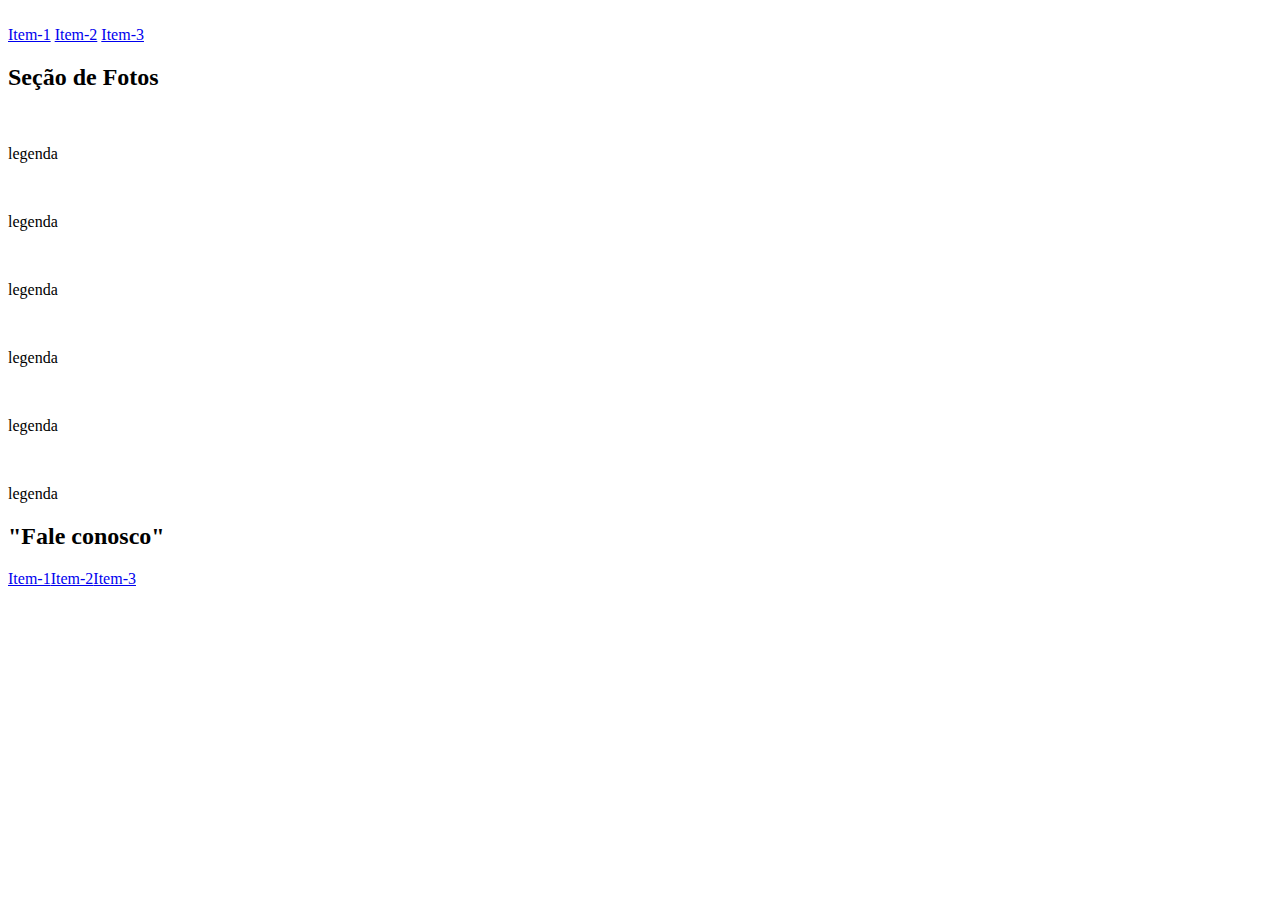
==== index.html @ f46e4d16 "Estrutura básica HTML - SEMÂNTICA." ====
<!DOCTYPE html>
<html lang="en">
<head>
    <meta charset="UTF-8">
    <meta http-equiv="X-UA-Compatible" content="IE=edge">
    <meta name="viewport" content="width=device-width, initial-scale=1.0">
    <title>My-Layout</title>
</head>
<body>
    
    <header class="cabecalho">
        <img src="" alt="">
        <nav>
            <a href="#">Item-1</a>
            <a href="#">Item-2</a>
            <a href="#">Item-3</a>
        </nav>
    </header>

    <h2 class="tit-sec">Seção de Fotos</h2>

    <section class="conteudo">
        <div>
            <img src="" alt="">
            <p>legenda</p>
        </div>
        <div>
            <img src="" alt="">
            <p>legenda</p>
        </div>
        <div>
            <img src="" alt="">
            <p>legenda</p>
        </div>
        <div>
            <img src="" alt="">
            <p>legenda</p>
        </div>
        <div>
            <img src="" alt="">
            <p>legenda</p>
        </div>
        <div>
            <img src="" alt="">
            <p>legenda</p>
        </div>
    </section>

    <footer class="rodape">
        <h2>"Fale conosco"</h2>
        <nav><a href="#">Item-1</a><a href="#">Item-2</a><a href="#">Item-3</a></nav>
    </footer>
</body>
</html>
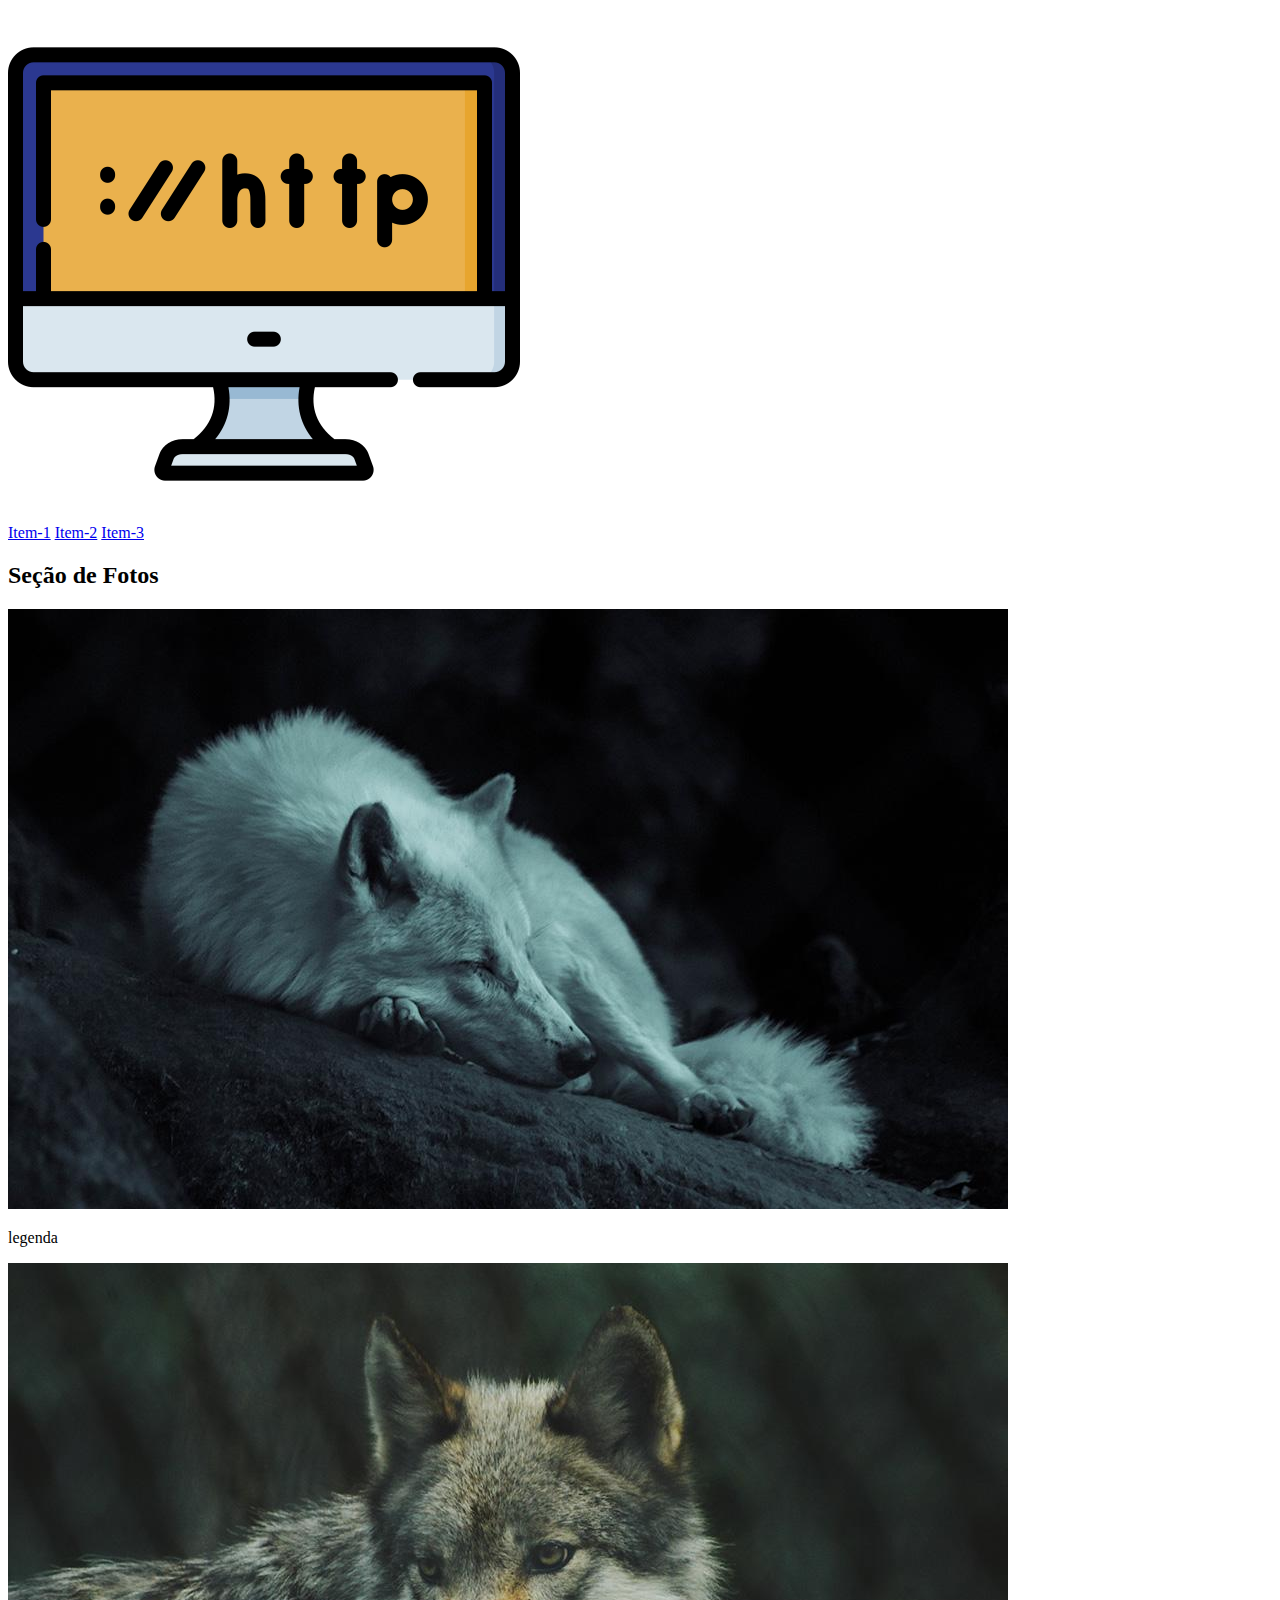
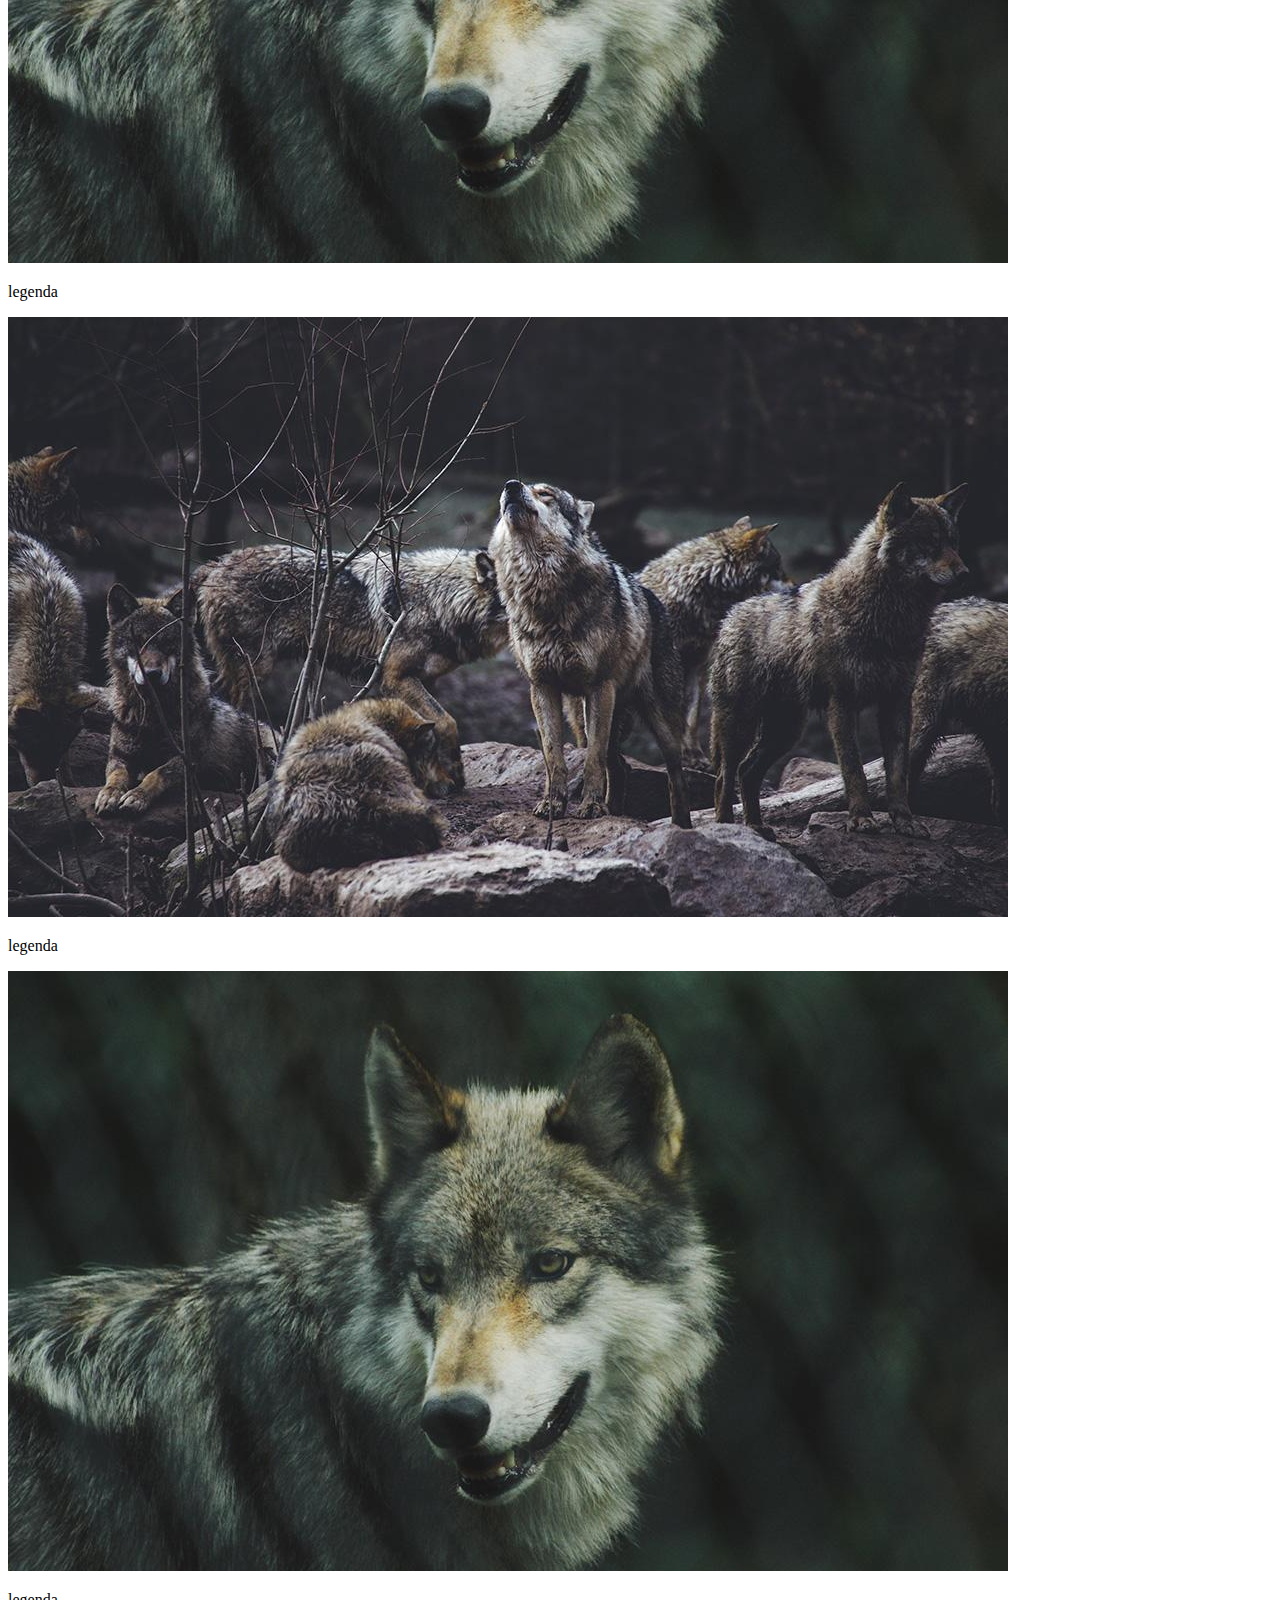
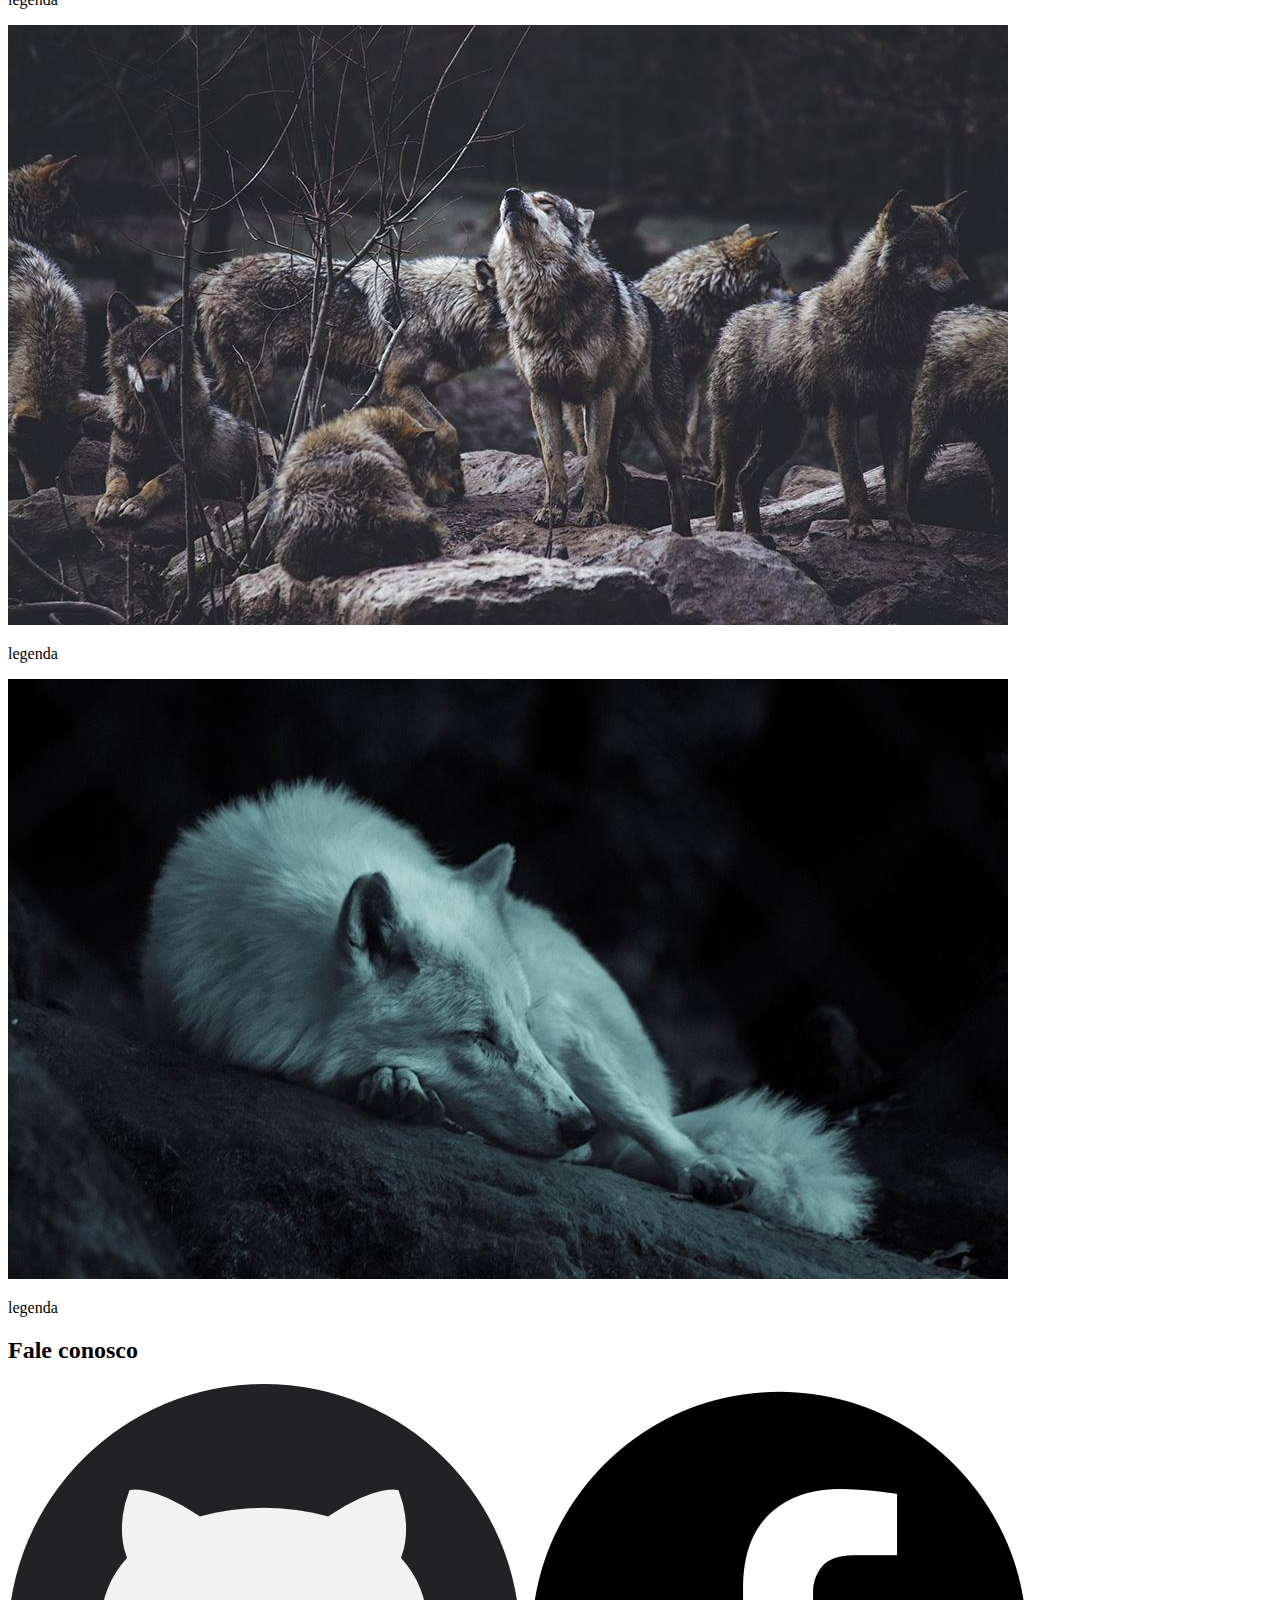
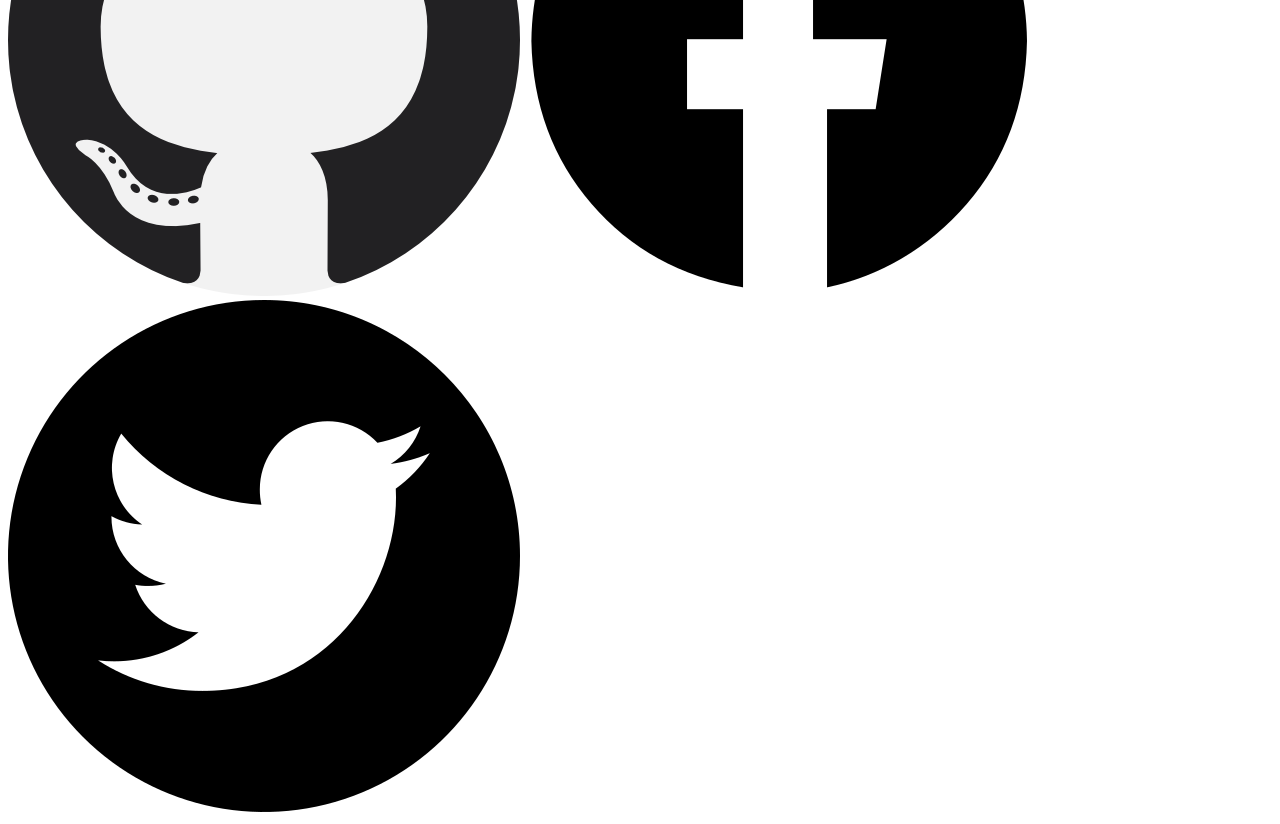
==== commit ec15014a: "Adicionei imagens e descrições." ====
--- a/index.html
+++ b/index.html
@@ -4,12 +4,17 @@
     <meta charset="UTF-8">
     <meta http-equiv="X-UA-Compatible" content="IE=edge">
     <meta name="viewport" content="width=device-width, initial-scale=1.0">
+
     <title>My-Layout</title>
+
+    <link rel="stylesheet" href="./css/estilo.css">
+
 </head>
+
 <body>
     
     <header class="cabecalho">
-        <img src="" alt="">
+        <img src="./img/logo.png" alt="Monitor de computador">
         <nav>
             <a href="#">Item-1</a>
             <a href="#">Item-2</a>
@@ -21,34 +26,40 @@
 
     <section class="conteudo">
         <div>
-            <img src="" alt="">
+            <img src="./img/lobo1.jpg" alt="Lobo">
             <p>legenda</p>
         </div>
         <div>
-            <img src="" alt="">
+            <img src="./img/lobo2.jpg" alt="Lobo">
             <p>legenda</p>
         </div>
         <div>
-            <img src="" alt="">
+            <img src="./img/lobo3.jpg" alt="Lobo">
             <p>legenda</p>
         </div>
         <div>
-            <img src="" alt="">
+            <img src="./img/lobo4.jpg" alt="Lobo">
             <p>legenda</p>
         </div>
         <div>
-            <img src="" alt="">
+            <img src="./img/lobo5.jpg" alt="Lobo">
             <p>legenda</p>
         </div>
         <div>
-            <img src="" alt="">
+            <img src="./img/lobo6.jpg" alt="Lobo">
             <p>legenda</p>
         </div>
     </section>
 
     <footer class="rodape">
-        <h2>"Fale conosco"</h2>
-        <nav><a href="#">Item-1</a><a href="#">Item-2</a><a href="#">Item-3</a></nav>
+        <h2>Fale conosco</h2>
+        <nav>
+            <a href="#"><img src="./img/social-1.png" alt="github"></a>
+            <a href="#"><img src="./img/social-2.png" alt="facebook"></a>
+            <a href="#"><img src="./img/social-3.png" alt="twitter"></a>
+        </nav>
     </footer>
+
 </body>
+
 </html>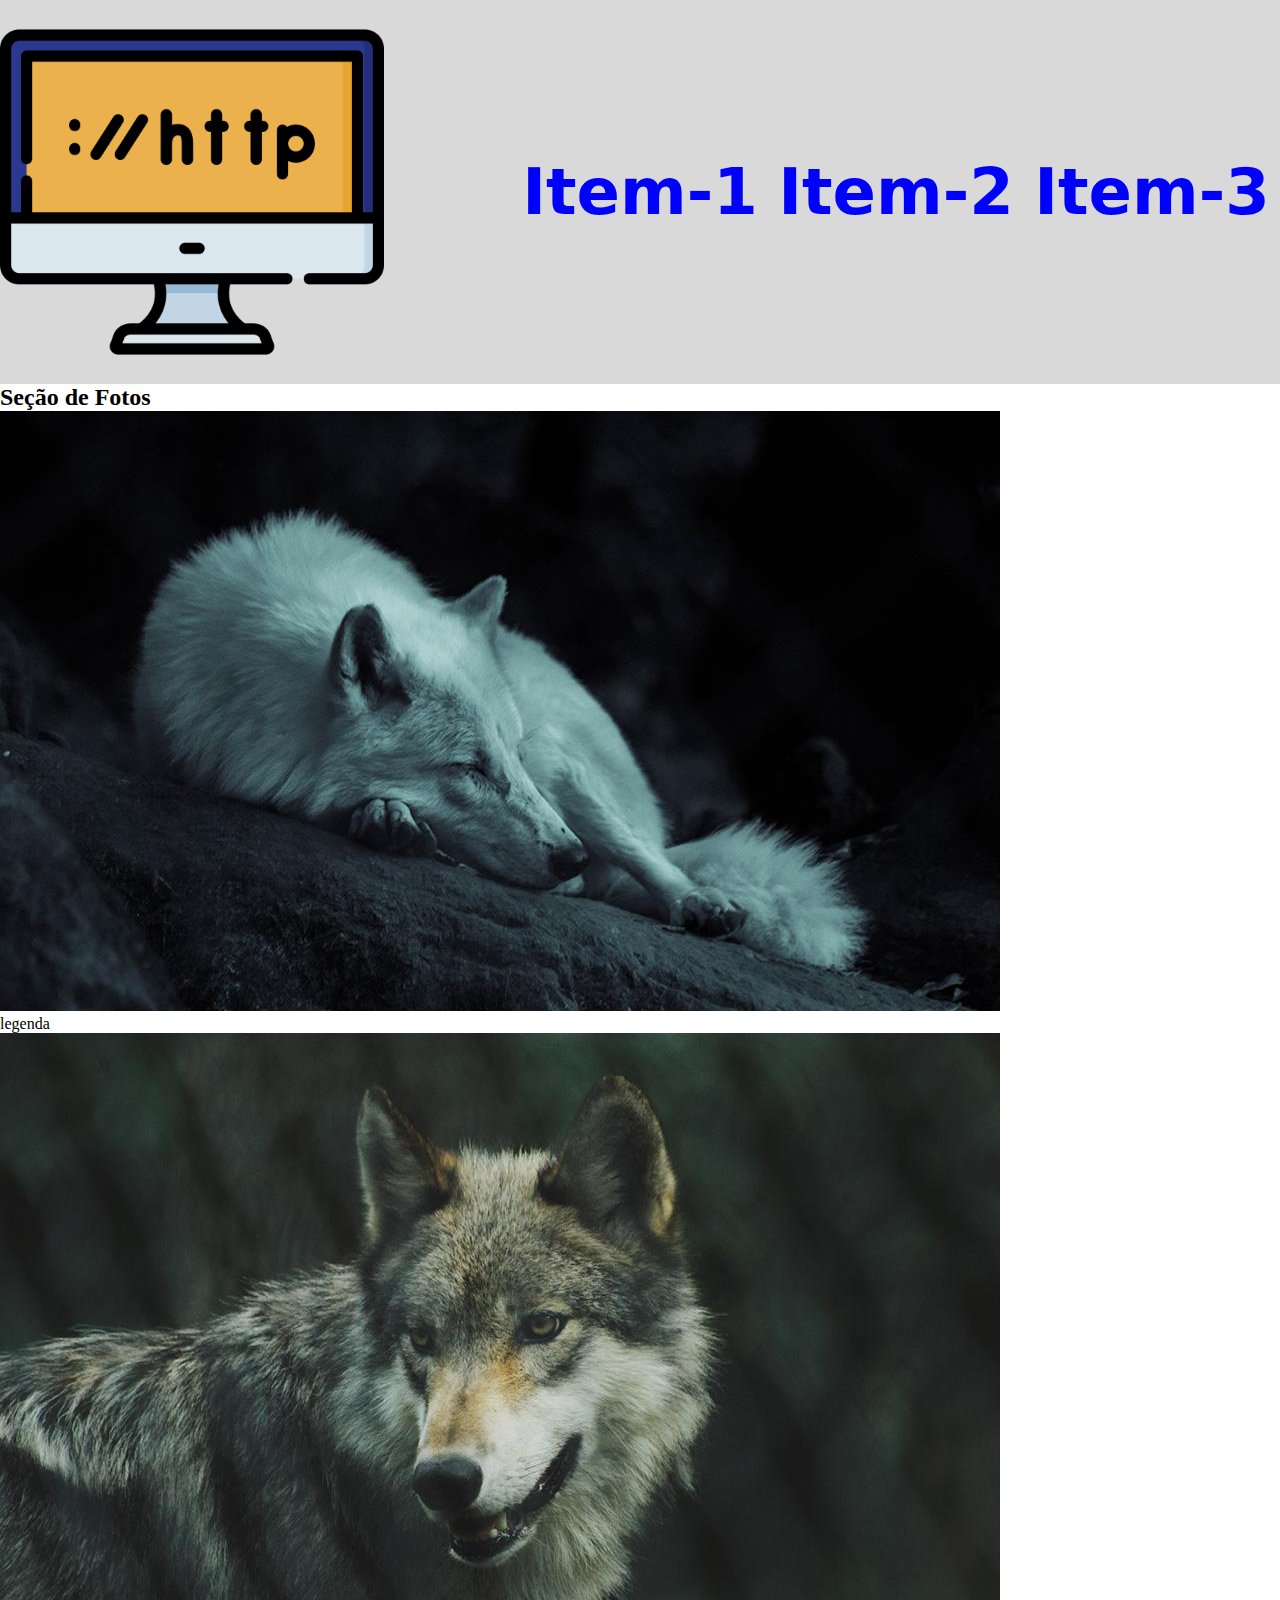
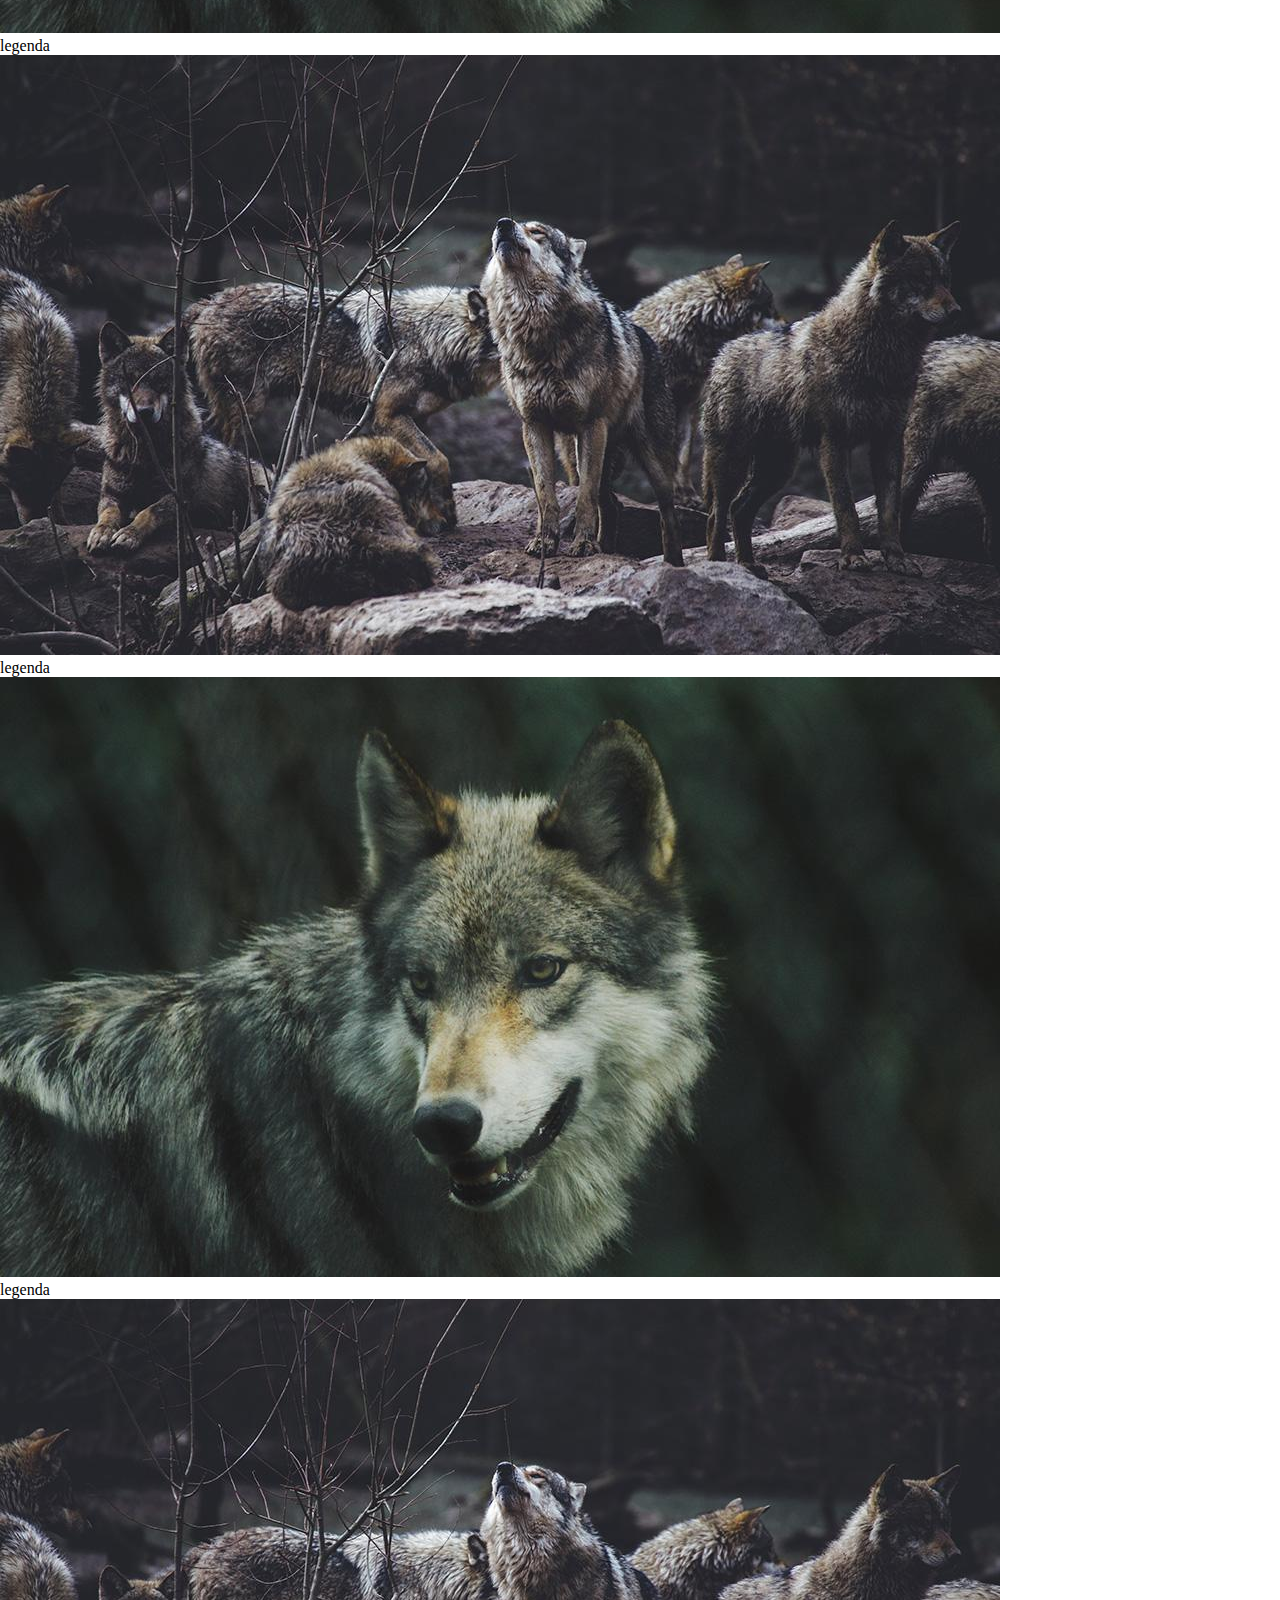
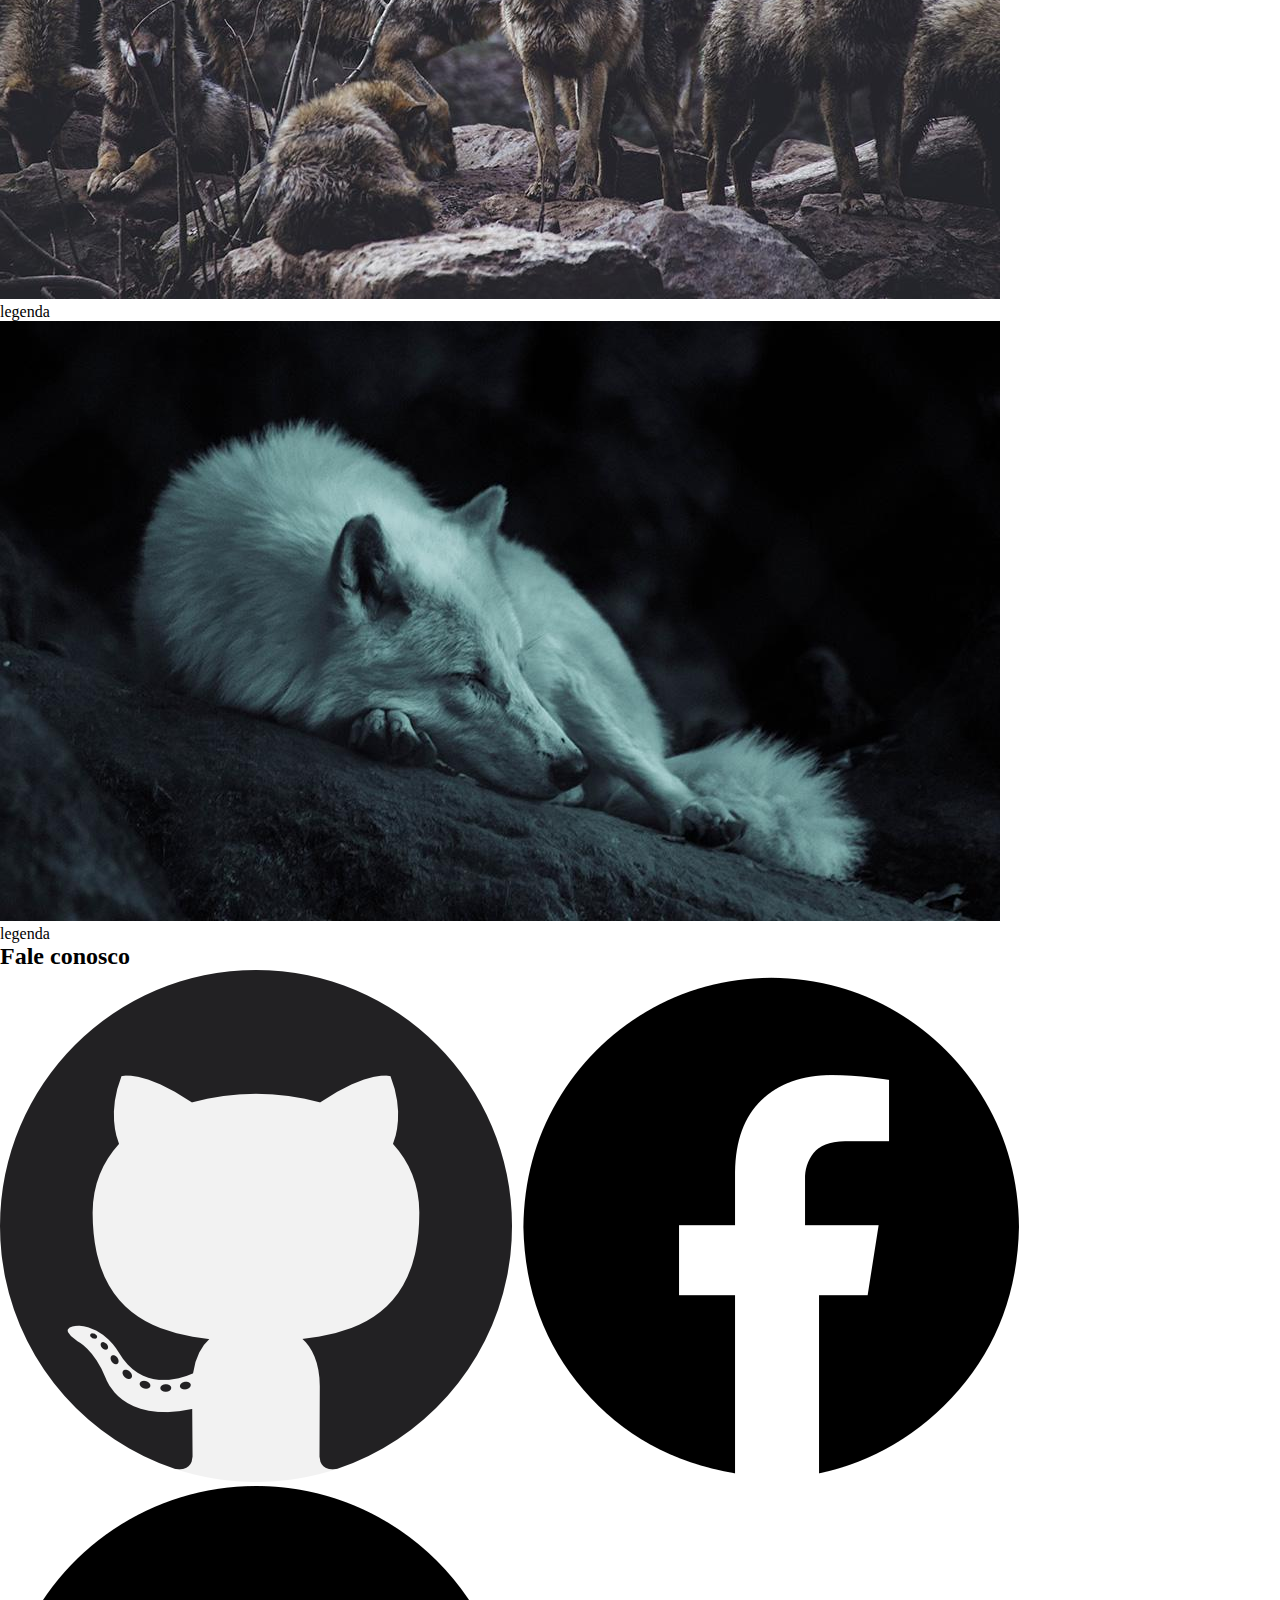
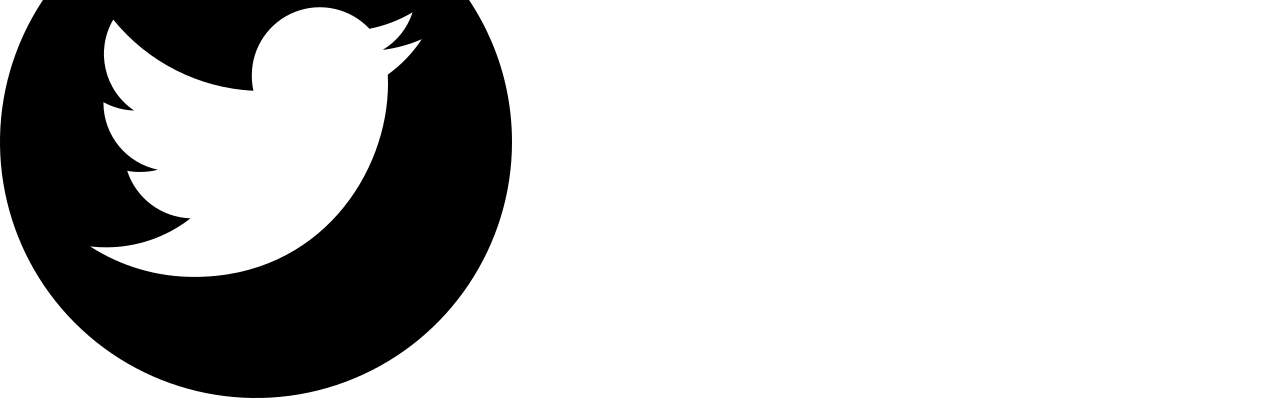
==== commit 6cba3b19: "Alterei o idioma do HTML." ====
--- a/index.html
+++ b/index.html
@@ -1,5 +1,5 @@
 <!DOCTYPE html>
-<html lang="en">
+<html lang="pt-br">
 <head>
     <meta charset="UTF-8">
     <meta http-equiv="X-UA-Compatible" content="IE=edge">
--- a/css/estilo.css
+++ b/css/estilo.css
@@ -0,0 +1,43 @@
+*{
+    margin: 0;
+    padding: 0;
+    box-sizing: border-box;
+}
+
+.cabecalho{
+    display: flex;
+    justify-content: space-between;
+    flex-wrap: wrap;
+    align-items: center;
+    background-color: #d9d9d9;
+}
+
+.cabecalho img{
+    width: 30%;
+    max-width: 30%;
+    display: block;
+}
+
+.cabecalho nav{
+     display: flex;
+    justify-content: space-around;
+    width: 60%;
+    height: 100%;
+}
+
+.cabecalho a{ 
+    text-decoration: none;
+    color: blue;
+    text-align: center;
+    font-size: 4em;
+    font-family: system-ui, -apple-system, BlinkMacSystemFont, 'Segoe UI', Roboto, Oxygen, Ubuntu, Cantarell, 'Open Sans', 'Helvetica Neue', sans-serif;
+    font-weight: 700;
+    padding: 20% 0;
+}
+
+.cabecalho a:hover{
+    background-color: black;
+    color: white;
+}
+
+
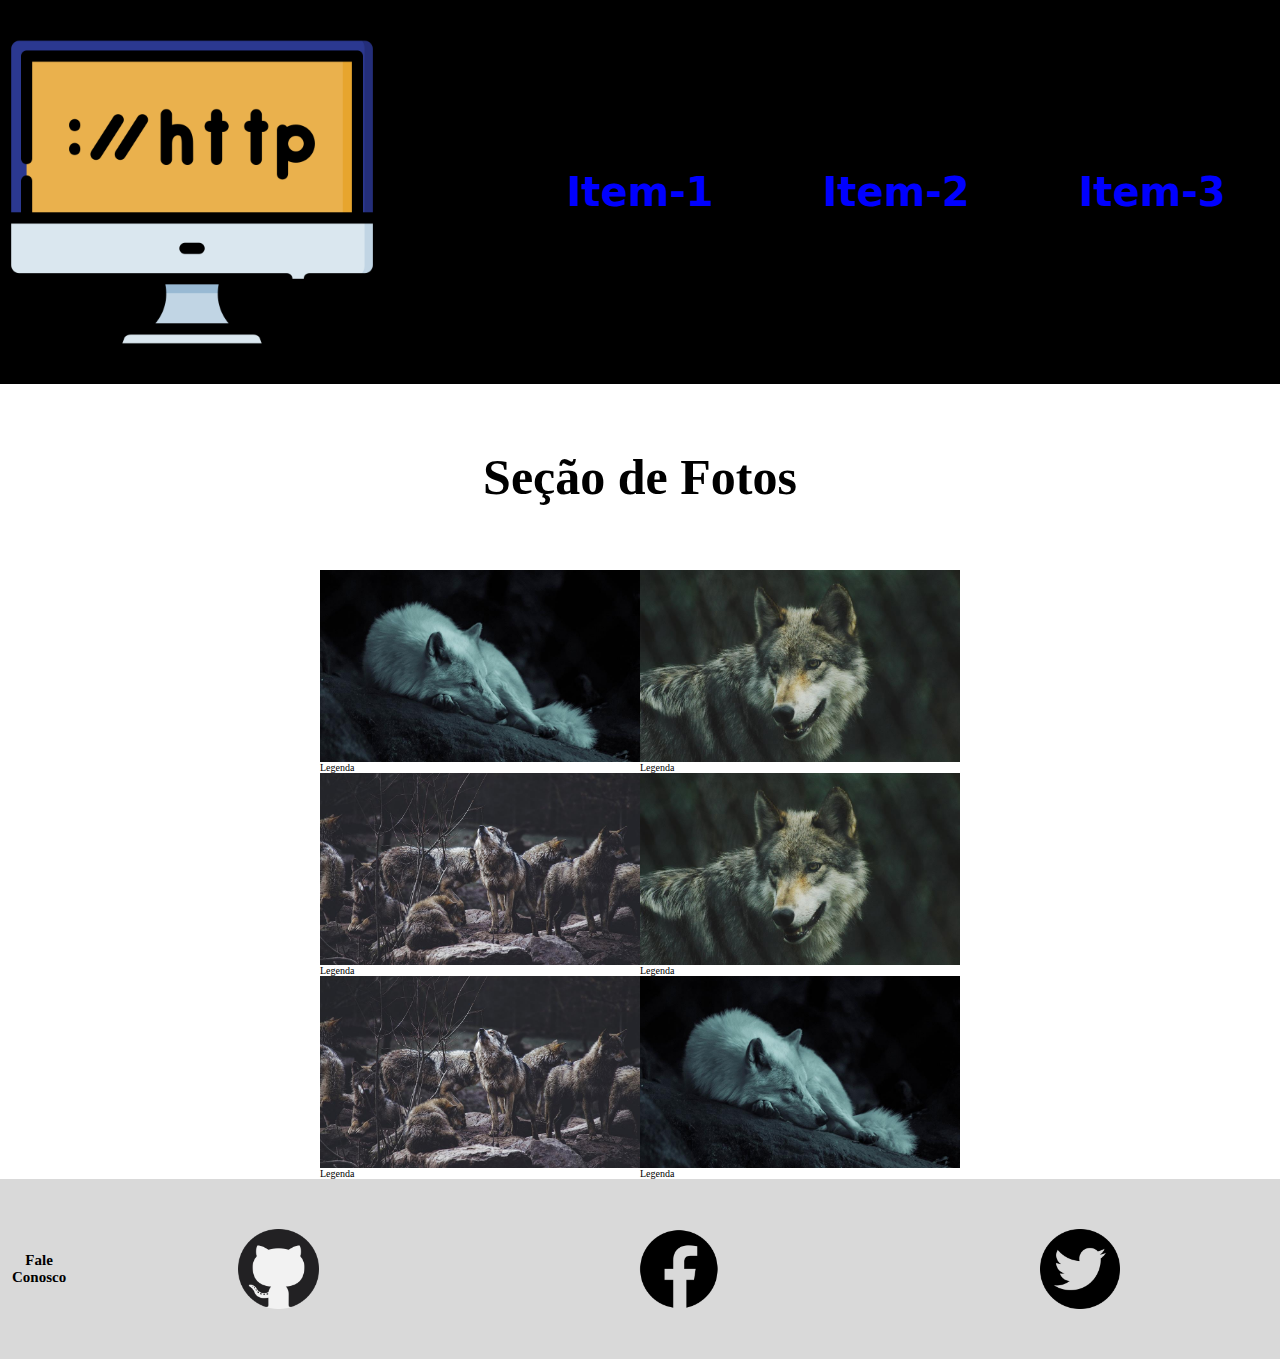
==== commit 4625f511: "Atualizei o html com o código css que faltava." ====
--- a/index.html
+++ b/index.html
@@ -1,10 +1,12 @@
 <!DOCTYPE html>
+
 <html lang="pt-br">
+
 <head>
     <meta charset="UTF-8">
     <meta http-equiv="X-UA-Compatible" content="IE=edge">
     <meta name="viewport" content="width=device-width, initial-scale=1.0">
-
+    
     <title>My-Layout</title>
 
     <link rel="stylesheet" href="./css/estilo.css">
@@ -12,7 +14,7 @@
 </head>
 
 <body>
-    
+
     <header class="cabecalho">
         <img src="./img/logo.png" alt="Monitor de computador">
         <nav>
@@ -27,32 +29,34 @@
     <section class="conteudo">
         <div>
             <img src="./img/lobo1.jpg" alt="Lobo">
-            <p>legenda</p>
+            <p>Legenda</p>
         </div>
         <div>
             <img src="./img/lobo2.jpg" alt="Lobo">
-            <p>legenda</p>
+            <p>Legenda</p>
         </div>
         <div>
             <img src="./img/lobo3.jpg" alt="Lobo">
-            <p>legenda</p>
+            <p>Legenda</p>
         </div>
         <div>
             <img src="./img/lobo4.jpg" alt="Lobo">
-            <p>legenda</p>
+            <p>Legenda</p>
         </div>
         <div>
             <img src="./img/lobo5.jpg" alt="Lobo">
-            <p>legenda</p>
+            <p>Legenda</p>
         </div>
         <div>
             <img src="./img/lobo6.jpg" alt="Lobo">
-            <p>legenda</p>
+            <p>Legenda</p>
         </div>
     </section>
 
+    
+
     <footer class="rodape">
-        <h2>Fale conosco</h2>
+        <h2>Fale Conosco</h2>
         <nav>
             <a href="#"><img src="./img/social-1.png" alt="github"></a>
             <a href="#"><img src="./img/social-2.png" alt="facebook"></a>
@@ -61,5 +65,4 @@
     </footer>
 
 </body>
-
 </html>--- a/css/estilo.css
+++ b/css/estilo.css
@@ -1,43 +1,21 @@
+/* ================================= */
+@import url("./cabecalho.css");
+@import url("./conteudo.css");
+@import url("./estilo-627x.css");
+@import url("./rodape.css   ");
+/* ================================= */
 *{
     margin: 0;
     padding: 0;
     box-sizing: border-box;
 }
 
-.cabecalho{
-    display: flex;
-    justify-content: space-between;
-    flex-wrap: wrap;
-    align-items: center;
-    background-color: #d9d9d9;
+html{
+    font-size: 62.5%;
 }
 
-.cabecalho img{
-    width: 30%;
-    max-width: 30%;
-    display: block;
-}
-
-.cabecalho nav{
-     display: flex;
-    justify-content: space-around;
-    width: 60%;
-    height: 100%;
-}
-
-.cabecalho a{ 
-    text-decoration: none;
-    color: blue;
+.tit-sec{
     text-align: center;
-    font-size: 4em;
-    font-family: system-ui, -apple-system, BlinkMacSystemFont, 'Segoe UI', Roboto, Oxygen, Ubuntu, Cantarell, 'Open Sans', 'Helvetica Neue', sans-serif;
-    font-weight: 700;
-    padding: 20% 0;
-}
-
-.cabecalho a:hover{
-    background-color: black;
-    color: white;
-}
-
-
+    font-size: 5rem;
+    margin: 5% 0;
+}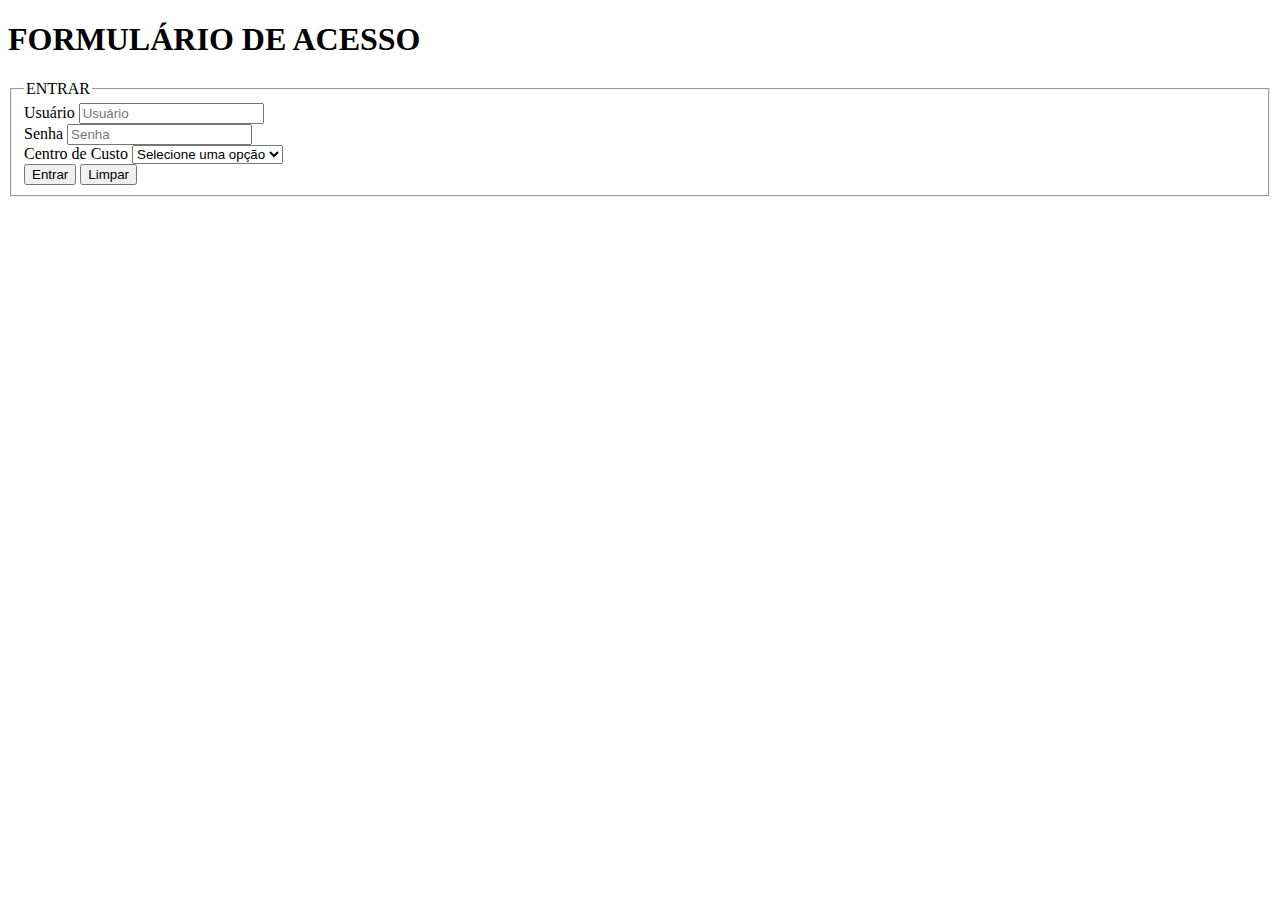
==== commit 104578cc: "Valida form com token Storage/Autentica." ====
--- a/index.html
+++ b/index.html
@@ -9,7 +9,9 @@
     
     <title>My-Layout</title>
 
-    <link rel="stylesheet" href="./css/estilo.css">
+    <link rel="stylesheet" href="/css/estilo.css">
+
+    <script src="./js/script.js" defer></script>
 
 </head>
 
@@ -25,6 +27,53 @@
     </header>
 
     <h2 class="tit-sec">Seção de Fotos</h2>
+
+    <div id="welcome"></div>
+    <button id="btnSair">LOGOUT</button>
+
+
+    <!-- <button onclick="alert('Olá Mundo!')">Bem Vindo</button> -->
+
+    <!-- <script>
+
+        //COMENTÁRIO DE LINHA
+        /*
+            COMENTÁRIO DE BLOCO
+        */
+
+        //Declarar uma variável com a palavra reservada var.
+        var nr1 = 10;
+        var nr2 = 5;
+
+        //Vamos imprimir as variáveis com o objeto console.
+        console.log(nr1);
+        console.log(nr2);
+
+        //Realizando as operações básicas com estes valores:
+        // + / - / * e /
+
+        
+        //REALIZE A CONCATENAÇÃO COM O TEXTO RESULTADO:
+        //EX: console.log(RESULTADO nr1 + nr2);
+        
+        //ADIÇÃO
+        console.log( nr1 + nr2);
+
+        //SUBTRAÇÃO
+
+
+        //MULTIPLICAÇÃO
+
+
+        //DIVISÃO
+
+
+        //OBTENHA O RESTO DA DIVISÃO
+        
+
+
+    </script> -->
+
 
     <section class="conteudo">
         <div>
@@ -53,7 +102,7 @@
         </div>
     </section>
 
-    
+
 
     <footer class="rodape">
         <h2>Fale Conosco</h2>
